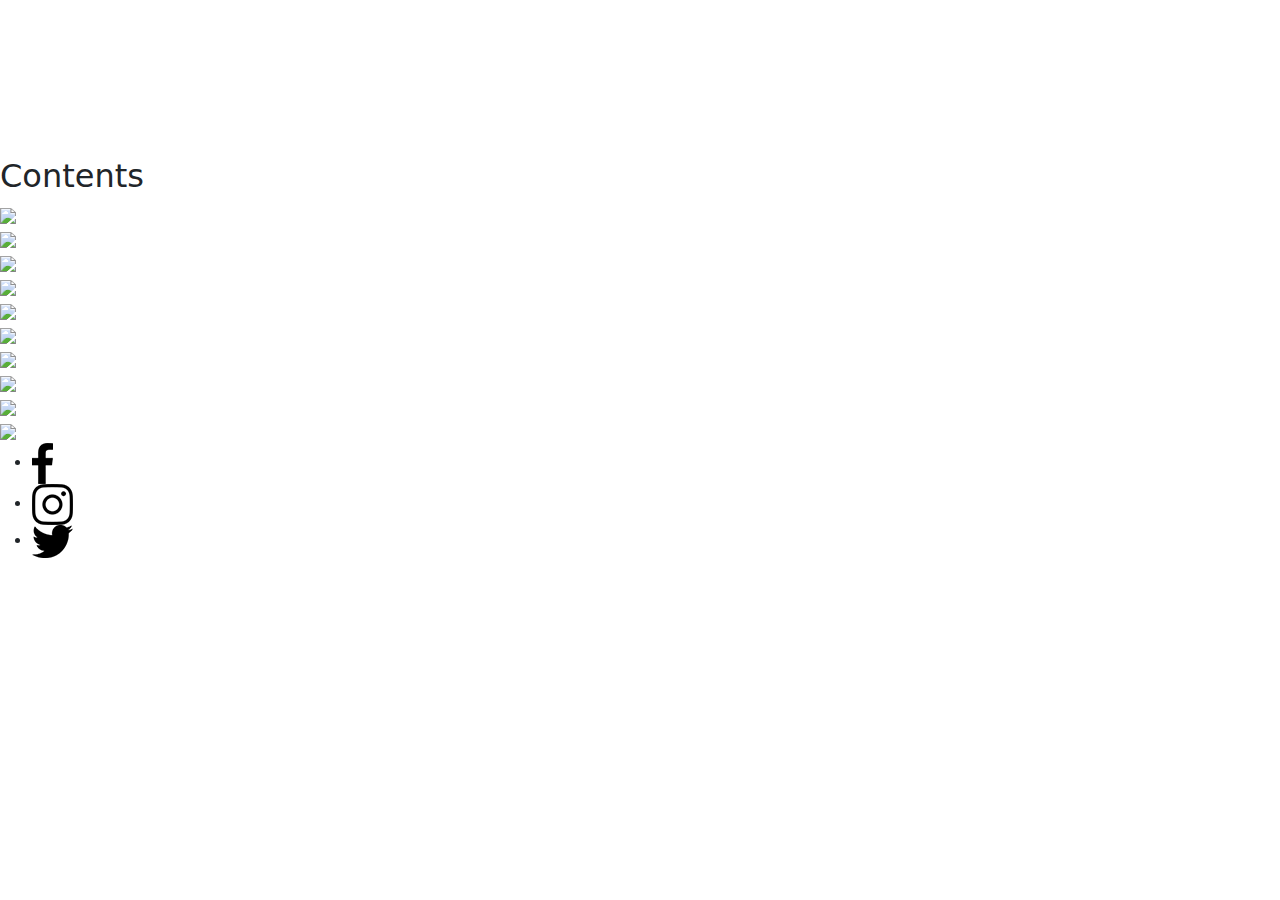
==== contents.html @ 9ca85f17 "Add files via upload" ====
<!doctype html>
<html lang="en">
  <head>
    <meta charset="utf-8">
    <meta http-equiv="X-UA-Compatible" content="IE=edge">
    <meta name="viewport" content="width=device-width, initial-scale=1">
    <title>contents</title>
    <link rel="stylesheet" href="css/bootstrap.min.css">
    <link rel="stylesheet" href="css/mystyles1.css">
    <link href='https://fonts.googleapis.com/css?family=Oxygen:400,300,700' rel='stylesheet' type='text/css'>
    <link href='https://fonts.googleapis.com/css?family=Lora' rel='stylesheet' type='text/css'>
    <link rel="preconnect" href="https://fonts.googleapis.com">
    <link rel="preconnect" href="https://fonts.gstatic.com" crossorigin>
    <link href="https://fonts.googleapis.com/css2?family=Dancing+Script&display=swap" rel="stylesheet">
    <script src="https://ajax.googleapis.com/ajax/libs/jquery/3.5.1/jquery.min.js"></script>
    <script src="https://cdnjs.cloudflare.com/ajax/libs/popper.js/1.16.0/umd/popper.min.js"></script>
    <script src="https://maxcdn.bootstrapcdn.com/bootstrap/4.5.2/js/bootstrap.min.js"></script>
    <link href="https://fonts.googleapis.com/icon?family=Material+Icons"
    rel="stylesheet">
  </head>
<body id="contentBody">

        <video src="videos/pexels-ambientnature-atmosphere-6446287 (1).mp4" autoplay muted loop></video>

        <div class="overlay"></div>

        <header>
            <h2 class="logo">Contents</h2>
            <div class="toggle"></div>
        </header>

        <ul class="menu">
            <li><a href="#">Home</a></li>
            <li><a href="#">About Us</a></li>
            <li><a href="#">Contents</a></li>
            <li><a href="#">Images</a></li>
            <li><a href="#">Media</a></li>
        </ul>

        
    <div class="image-container">
     <div class="img-hover-zoom img-hover-zoom--colorize"><img class="img-fluid" src="images/IMG20210101052658.jpg"/></div>
     <div class="img-hover-zoom img-hover-zoom--colorize"><img class="img-fluid" src="images/IMG20210101053753.jpg"/></div>
     <div class="img-hover-zoom img-hover-zoom--colorize"><img class="img-fluid" src="images/IMG20210101053841.jpg"/></div>
     <div class="img-hover-zoom img-hover-zoom--colorize"><img class="img-fluid" src="images/IMG20210101053902 main.jpg"/></div>
     <div class="img-hover-zoom img-hover-zoom--colorize"><img class="img-fluid" src="images/IMG20210101053941.jpg"/></div>
     <div class="img-hover-zoom img-hover-zoom--colorize"><img class="img-fluid" src="images/IMG20210101054657.jpg"/></div>
     <div class="img-hover-zoom img-hover-zoom--colorize"><img class="img-fluid" src="images/IMG20210713181749.jpg"/></div>
     <div class="img-hover-zoom img-hover-zoom--colorize"><img class="img-fluid" src="images/IMG20210716073056.jpg"/></div>
     <div class="img-hover-zoom img-hover-zoom--colorize"><img class="img-fluid" src="images/IMG20210716081152.jpg"/></div>
     <div class="img-hover-zoom img-hover-zoom--colorize"><img class="img-fluid" src="images/IMG20210717150019.jpg"/></div>
    </div>

        <ul class="socialFixed">
            <li><a href=""><img src="images/facebook.png"></a></li>
            <li><a href=""><img src="images/instagram.png"></a></li>
            <li><a href=""><img src="images/twitter.png"></a></li>
        </ul>
        
    
    

<script type="text/javascript">
     var toggleButton = document.querySelector(".toggle");
    toggleButton.addEventListener("click", function () {
        toggleButton.classList.toggle("active");
    });
        $(".menu").hide();
        
        $(document).ready(function(){
        
        $(".toggle").click(function(){
            $(".menu").animate({
            height: 'toggle'}, "fast"
            );
        });
          $(".menu").mouseenter(function () {
            $(".menu").css("background-color", "#00cc99");
          });
          $(".menu").mouseleave(function () {
            $(".menu").css("background-color", "#ffffff");
          });
    });
</script>

 <script src="js/jquery-2.1.4.min.js"></script>
 <script src="js/bootstrap.min.js"></script>
 <script src="js/script.js"></script>
 <script src="anime/anime-master/lib/anime.min.js"></script>
</body>
</html>
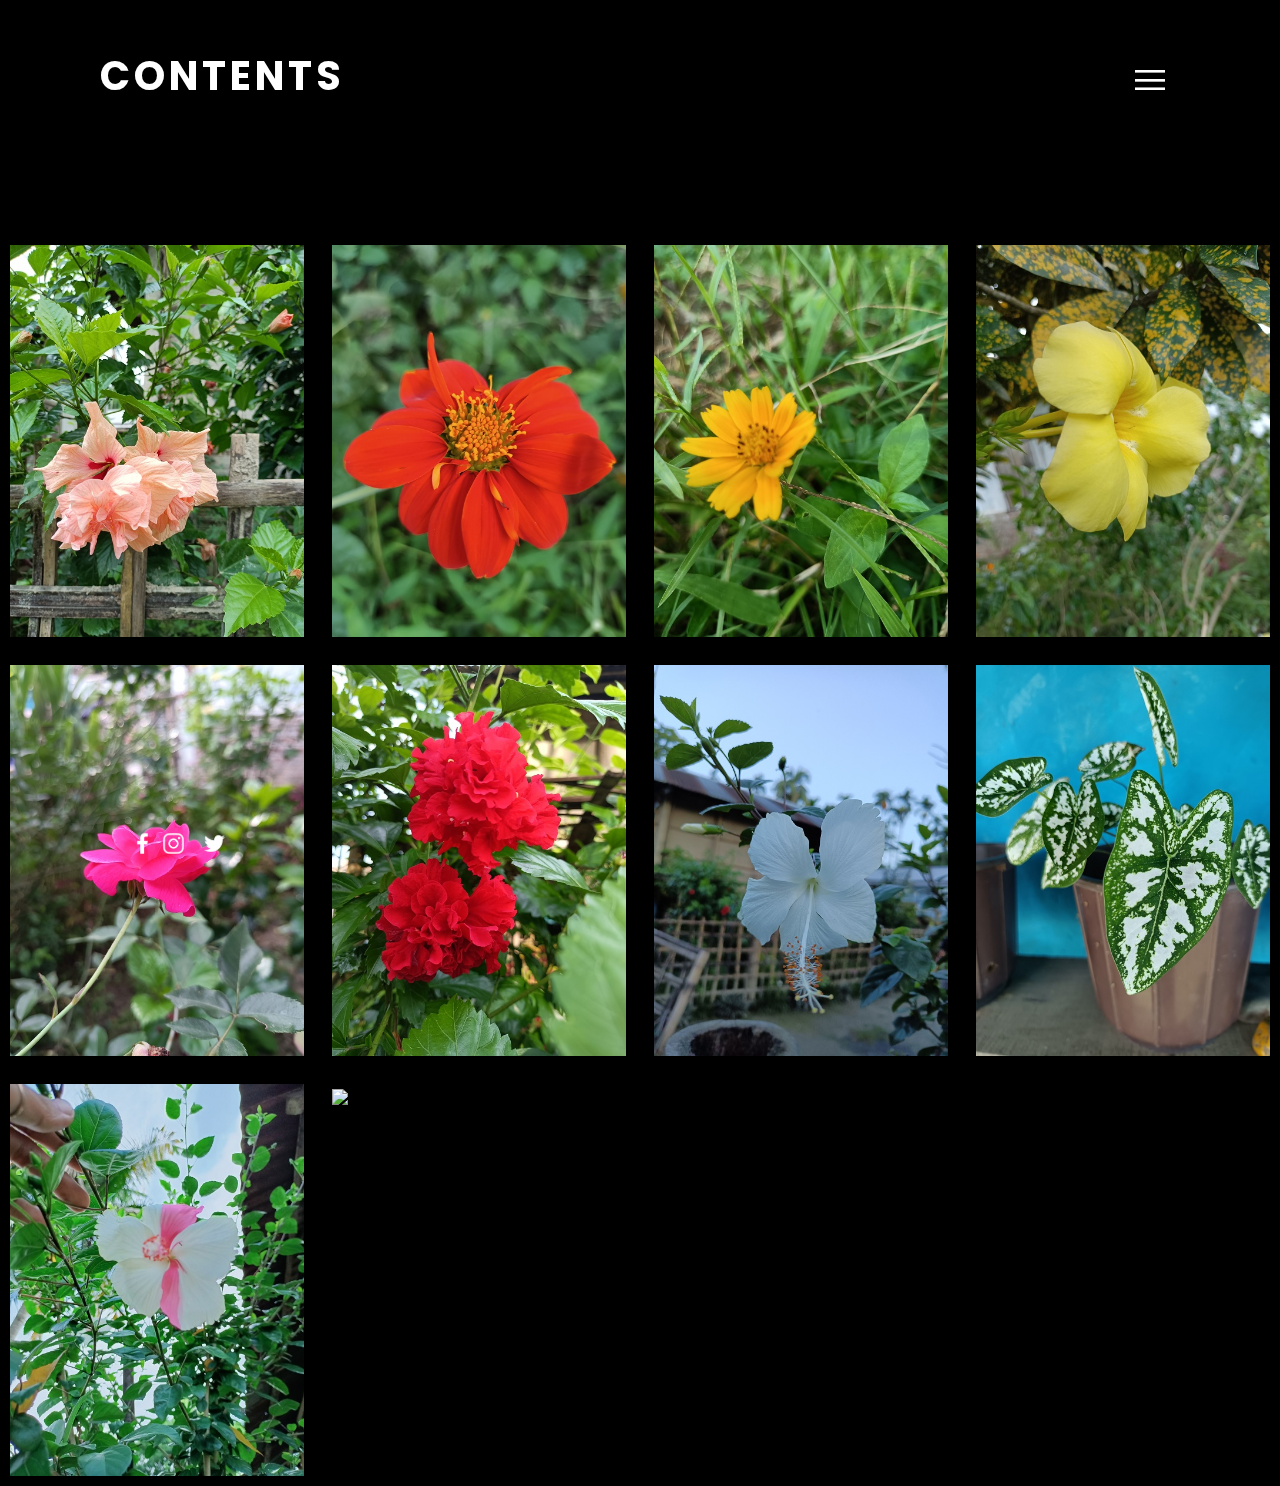
==== commit c957240a: "Update contents.html" ====
--- a/contents.html
+++ b/contents.html
@@ -1,3 +1,4 @@
+
 <!doctype html>
 <html lang="en">
   <head>
@@ -20,7 +21,8 @@
   </head>
 <body id="contentBody">
 
-        <video src="videos/pexels-ambientnature-atmosphere-6446287 (1).mp4" autoplay muted loop></video>
+        <video class="d-none d-sm-block d-sm-none d-md-block" src="videos/pexels-ambientnature-atmosphere-6582341.mp4" autoplay muted loop></video>
+        <video class="d-md-none d-lg-block d-lg-none d-xl-block d-xl-none" src="videos/production ID-4154268.mp4" autoplay muted loop></video>
 
         <div class="overlay"></div>
 
@@ -32,23 +34,23 @@
         <ul class="menu">
             <li><a href="#">Home</a></li>
             <li><a href="#">About Us</a></li>
-            <li><a href="#">Contents</a></li>
+            <li><a href="contents.html">Contents</a></li>
             <li><a href="#">Images</a></li>
             <li><a href="#">Media</a></li>
         </ul>
 
         
     <div class="image-container">
-     <div class="img-hover-zoom img-hover-zoom--colorize"><img class="img-fluid" src="images/IMG20210101052658.jpg"/></div>
-     <div class="img-hover-zoom img-hover-zoom--colorize"><img class="img-fluid" src="images/IMG20210101053753.jpg"/></div>
-     <div class="img-hover-zoom img-hover-zoom--colorize"><img class="img-fluid" src="images/IMG20210101053841.jpg"/></div>
-     <div class="img-hover-zoom img-hover-zoom--colorize"><img class="img-fluid" src="images/IMG20210101053902 main.jpg"/></div>
-     <div class="img-hover-zoom img-hover-zoom--colorize"><img class="img-fluid" src="images/IMG20210101053941.jpg"/></div>
-     <div class="img-hover-zoom img-hover-zoom--colorize"><img class="img-fluid" src="images/IMG20210101054657.jpg"/></div>
-     <div class="img-hover-zoom img-hover-zoom--colorize"><img class="img-fluid" src="images/IMG20210713181749.jpg"/></div>
-     <div class="img-hover-zoom img-hover-zoom--colorize"><img class="img-fluid" src="images/IMG20210716073056.jpg"/></div>
-     <div class="img-hover-zoom img-hover-zoom--colorize"><img class="img-fluid" src="images/IMG20210716081152.jpg"/></div>
-     <div class="img-hover-zoom img-hover-zoom--colorize"><img class="img-fluid" src="images/IMG20210717150019.jpg"/></div>
+     <div class="img-hover-zoom img-hover-zoom--quick-zoom"><img class="img-fluid" src="images/IMG20210101052658.jpg"/></div>
+     <div class="img-hover-zoom img-hover-zoom--quick-zoom"><img class="img-fluid" src="images/IMG20210101053753.jpg"/></div>
+     <div class="img-hover-zoom img-hover-zoom--quick-zoom"><img class="img-fluid" src="images/IMG20210101053841.jpg"/></div>
+     <div class="img-hover-zoom img-hover-zoom--quick-zoom"><img class="img-fluid" src="images/IMG20210101053902 main.jpg"/></div>
+     <div class="img-hover-zoom img-hover-zoom--quick-zoom"><img class="img-fluid" src="images/IMG20210101053941.jpg"/></div>
+     <div class="img-hover-zoom img-hover-zoom--quick-zoom"><img class="img-fluid" src="images/IMG20210101054657.jpg"/></div>
+     <div class="img-hover-zoom img-hover-zoom--quick-zoom"><img class="img-fluid" src="images/IMG20210713181749.jpg"/></div>
+     <div class="img-hover-zoom img-hover-zoom--quick-zoom"><img class="img-fluid" src="images/IMG20210716073056.jpg"/></div>
+     <div class="img-hover-zoom img-hover-zoom--quick-zoom"><img class="img-fluid" src="images/IMG20210716081152.jpg"/></div>
+     <div class="img-hover-zoom img-hover-zoom--quick-zoom"><img class="img-fluid" src="images/IMG20210717150019.jpg"/></div>
     </div>
 
         <ul class="socialFixed">
--- a/css/mystyles1.css
+++ b/css/mystyles1.css
@@ -0,0 +1,164 @@
+@import url('https://fonts.googleapis.com/css2?family=Poppins:ital,wght@0,300;0,400;0,500;0,600;0,700;0,800;1,200&display=swap');
+
+* {
+	margin: 0;
+	padding: 0;
+	box-sizing: border-box;
+}
+#contentBody {
+  background-color: #ffffff;
+  font-family: "Poppins", sans-serif;
+  background-color: #000000;
+}
+.logo {
+	font-size: 40px;
+	text-transform: uppercase;
+	font-weight: bold;
+	letter-spacing: 3px;
+}
+
+
+#contentBody header {
+	position: absolute;
+	padding-right: 100px;
+	padding-left: 100px;
+	padding-top: 50px;
+	color: #ffffff;
+	font-family: "Poppins", sans-serif;
+	display: flex;
+	align-items: center;
+	justify-content: space-between;
+	width: 100%;
+	z-index: 100;
+}
+
+#contentBody .logo {
+	letter-spacing: 4px;
+}
+.toggle {
+	position: relative;
+	background: url("../images/menu.png");
+	cursor: pointer;
+	width: 60px;
+	height: 60px;
+	background-repeat: no-repeat;
+	background-size: 30px;
+	background-position: center;
+}
+.toggle.active {
+	background: url("../images/close.png");
+	cursor: pointer;
+	background-size: 20px;
+	background-repeat: no-repeat;
+	background-position: center;
+
+}
+#contentBody .menu {
+	position: absolute;
+	top: 150px;
+	left: 100px;
+}
+.menu {
+	position: absolute;
+	top: 150px;
+	display: flex;
+	align-items: center;
+	justify-content: space-between;
+	padding: 0;
+	z-index: 1000;
+	background-color: #ffffff;
+	font-size: 1em;
+	opacity: .6;
+}
+.menu:hover {
+	letter-spacing: 2px;
+}
+.menu li {
+	list-style: none;
+	padding: 8px 15px;
+	transition: 0.5s;
+}
+.menu li a {
+	text-decoration: none;
+	color: #000;
+}
+.menu li a:hover {
+	color: #ffffff;
+} 
+
+.socialFixed {
+	list-style: none;
+	position: fixed;
+	bottom: 20px;
+	left: 100px;
+	display: flex;
+	align-items: center;
+	
+}
+.socialFixed li a {
+	filter: invert(1); /* transforms image from black to white */
+	transform: scale(0.5);
+	display: inline-block;
+	transition: 0.5s;
+}
+.socialFixed li a:hover {
+	transform: scale(1);
+}
+.row {
+	margin: 0;
+	padding: 10px;
+	width: 100%;
+	position: absolute;
+	top: 250px;
+
+}
+
+
+.image-container {
+	display: grid;
+	grid-template-columns: repeat(4, 1fr);
+	grid-template-rows: repeat(2, 1fr);
+	width: 100%;
+	grid-gap: 0.5em;
+	padding: 0px;
+	margin: 0;
+	position: absolute;
+	top: 235px;
+}
+.img-hover-zoom {
+	padding: 10px;
+}
+
+/* Colorize-zoom Container */
+.img-hover-zoom--colorize img {
+  transition: transform .5s, filter 1.5s ease-in-out;
+  filter: grayscale(100%);
+}
+
+/* The Transformation */
+.img-hover-zoom--colorize:hover img {
+  filter: grayscale(0);
+  transform: scale(1.1);
+}
+
+video {
+	position: absolute;
+	top: 0;
+	left: 0;
+	width: 100%;
+	height: 29%;
+	object-fit: cover;
+	opacity: .8;
+}
+.overlay {
+	position: absolute;
+	top: 0;
+	left: 0;
+	width: 100%;
+	height: 29%;
+	background-color: #5DADEC;
+	mix-blend-mode: overlay;
+}
+
+
+
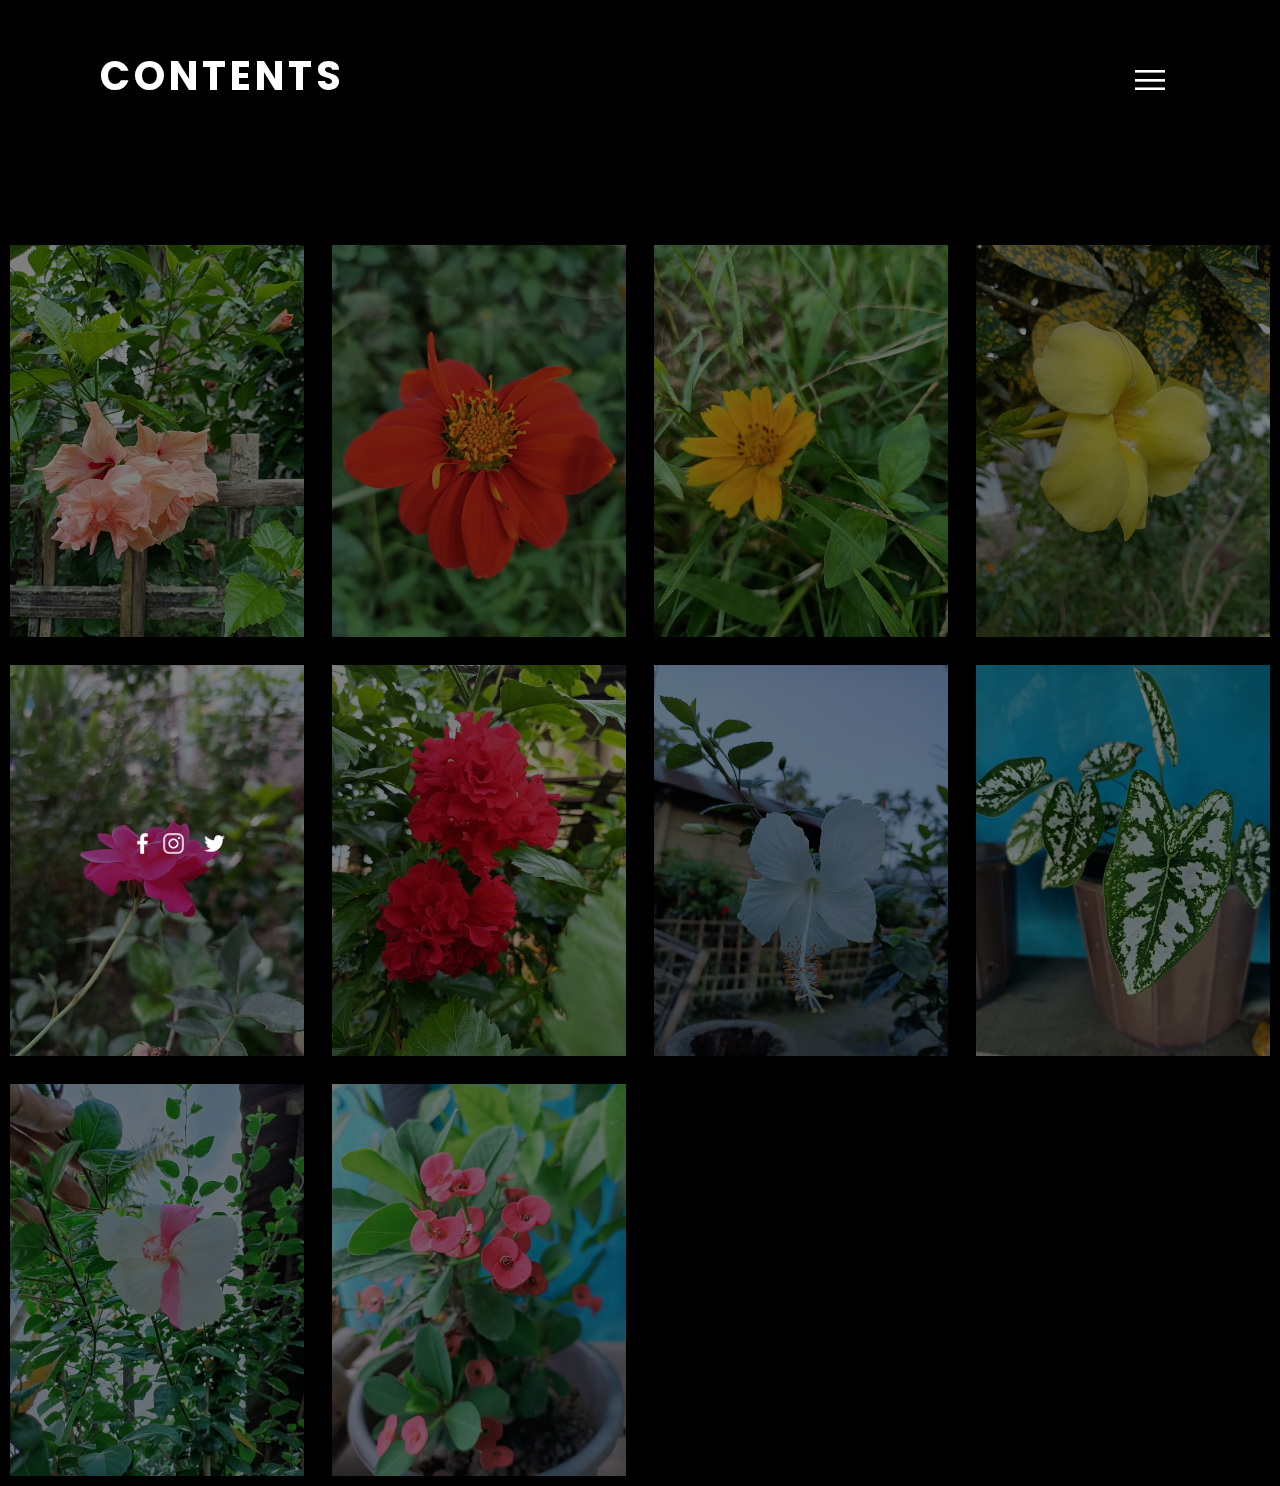
==== commit 9fc8aa75: "Update contents.html" ====
--- a/contents.html
+++ b/contents.html
@@ -22,7 +22,7 @@
 <body id="contentBody">
 
         <video class="d-none d-sm-block d-sm-none d-md-block" src="videos/pexels-ambientnature-atmosphere-6582341.mp4" autoplay muted loop></video>
-        <video class="d-md-none d-lg-block d-lg-none d-xl-block d-xl-none" src="videos/production ID-4154268.mp4" autoplay muted loop></video>
+        <video class="d-md-none d-lg-block d-lg-none d-xl-block d-xl-none" src="videos/stream2.mp4" autoplay muted loop></video>
 
         <div class="overlay"></div>
 
--- a/css/mystyles1.css
+++ b/css/mystyles1.css
@@ -60,7 +60,6 @@
 }
 .menu {
 	position: absolute;
-	top: 150px;
 	display: flex;
 	align-items: center;
 	justify-content: space-between;
@@ -127,38 +126,135 @@
 }
 .img-hover-zoom {
 	padding: 10px;
-}
-
-/* Colorize-zoom Container */
-.img-hover-zoom--colorize img {
-  transition: transform .5s, filter 1.5s ease-in-out;
-  filter: grayscale(100%);
+	overflow: hidden;
+}
+
+/* Quick-zoom Container */
+.img-hover-zoom--quick-zoom img {
+  transform-origin: 0 0;
+  transition: transform .25s, visibility .25s ease-in;
+  opacity: .5;
 }
 
 /* The Transformation */
-.img-hover-zoom--colorize:hover img {
-  filter: grayscale(0);
-  transform: scale(1.1);
+.img-hover-zoom--quick-zoom:hover img {
+  transform: scale(1.3);
+  opacity: 1;
 }
 
 video {
-	position: absolute;
-	top: 0;
-	left: 0;
-	width: 100%;
-	height: 29%;
+	position: fixed;
+	top: 0;
+	left: 0;
+	width: 100%;
+	height: 100%;
 	object-fit: cover;
-	opacity: .8;
 }
 .overlay {
-	position: absolute;
-	top: 0;
-	left: 0;
-	width: 100%;
-	height: 29%;
-	background-color: #5DADEC;
+	position: fixed;
+	top: 0;
+	left: 0;
+	width: 100%;
+	height: 100%;
+	background-color: #29AB87;
 	mix-blend-mode: overlay;
 }
 
 
-
+/* Medium & large Devices */
+@media (min-width: 768px) and (max-width: 978px) {
+	.menu {
+		font-size: .9em;
+	}
+	.menu li {
+		padding: 5px 9.4px;
+	}
+	.menu:hover {
+	letter-spacing: 1.7px;
+	}
+}
+
+/* Small Devices */
+@media (min-width: 576px) and (max-width: 767.98px) {
+	.menu {
+		font-size: .8em;
+	}
+	.menu li {
+		padding: 4px 8.3px;
+	}
+	.menu:hover {
+	letter-spacing: 1px;
+	}
+	.logo {
+		font-size: 4vw;
+	}
+	video {
+	position: fixed;
+	top: 0;
+	left: 0;
+	width: 100%;
+	height: 100%;
+	object-fit: cover;
+}
+.overlay {
+	position: absolute;
+	top: 0;
+	left: 0;
+	width: 100%;
+	height: 100%;
+	background-color: unset;
+	mix-blend-mode: overlay;
+}
+}
+
+/* Extra Small Devices */
+@media (max-width: 575.98px) {
+	#contentBody header {
+		padding-right: 30px;
+		padding-left: 30px;
+	}
+	#contentBody .menu {
+		font-size: .6em;
+		left: 30px;
+	}
+	.menu li {
+		padding: 2.6px 6px;
+	}
+	.menu:hover {
+		letter-spacing: 1px;
+	}
+	.logo {
+		font-size: 4vw;
+	}
+	.toggle {
+		width: 30px;
+		height: 30px;
+		background-size: 20px;
+	}
+	.toggle.active {
+		background-size: 15px;
+	}
+	video {
+	position: fixed;
+	top: 0;
+	left: 0;
+	width: 100%;
+	height: 100%;
+	object-fit: cover;
+}
+.overlay {
+	position: absolute;
+	top: 0;
+	left: 0;
+	width: 100%;
+	height: 100%;
+	background-color: unset;
+	mix-blend-mode: overlay;
+}
+.img-hover-zoom {
+	padding: 2px;
+}
+.socialFixed {
+	left: 30px;
+}
+}
